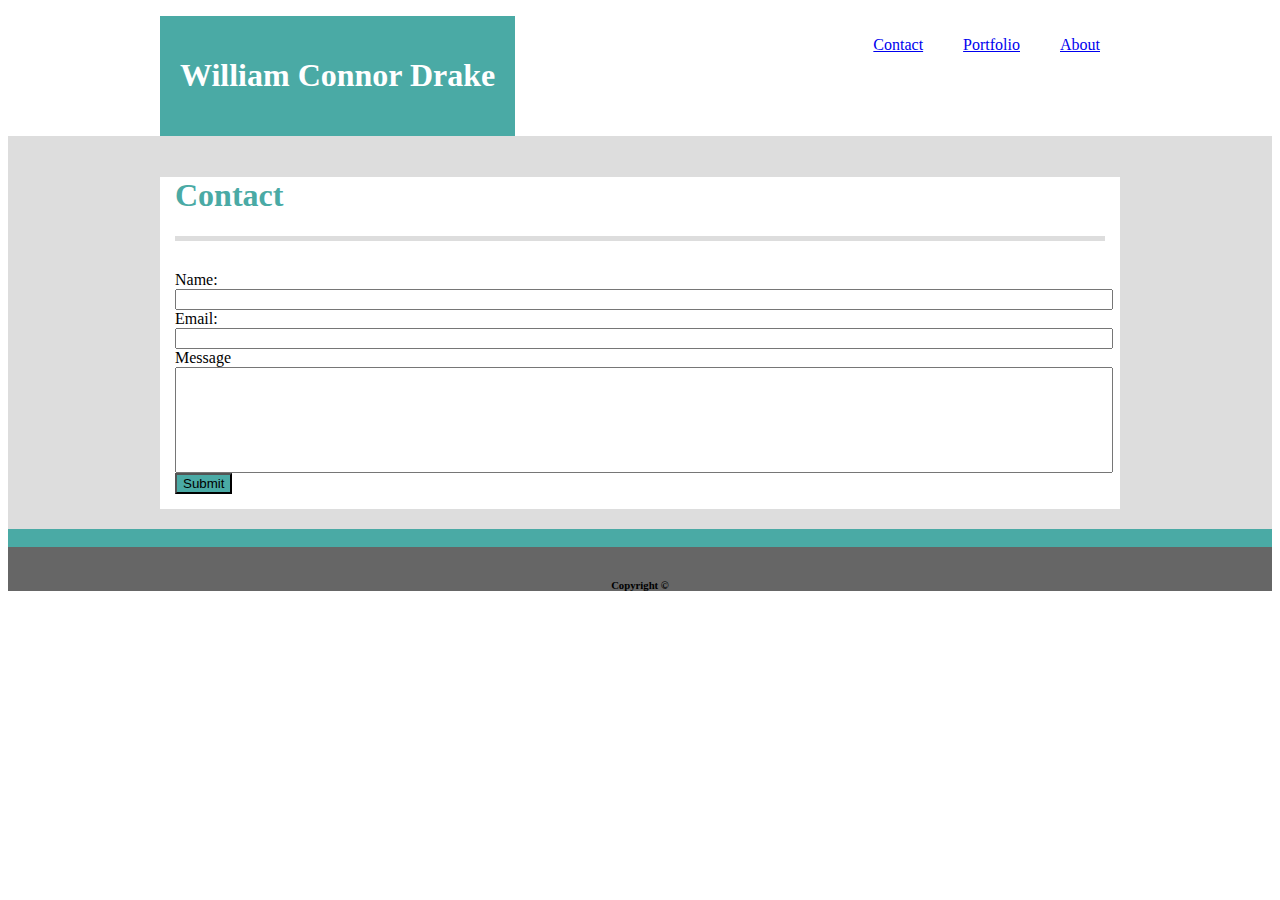
==== contact.html @ 03a28528 "initial commit" ====
<!DOCTYPE html>
<html>
<head>
	<title>Contact</title>
		<link rel="stylesheet" type="text/css" href="assets/css/style.css">

</head>
<body>
		<div class="topractice">
		<div class= "top">

			<div class= "header">
				<h1>William Connor Drake</h1>
			</div>

	
			<ul>
				<li><a href="index.html">About </a></li>
				<li><a href="portfolio.html" target="_blank">Portfolio</a></li>
				<li> <a href= "contact.html" target="_blank">Contact</a></li>
			</ul>

		</div>
		<div style="clear:both;"></div>
	
	</div>

	<div class="backgroundgrey">
		
		<div class="main">

			<div id="subheader"><h1>Contact</h1> </div>

			<form>
  				Name:
  				<br>
  				<input class= "name" type="text" name="Name">
  				<br>
  				Email:
  				<br>
  				<input class="email" type="text" name="Email">
  				<br>
  				Message
  				<br>
  				<input class= "message" type="text" name="Message">
  				<br>
  				<input class="submit" type="submit" value="Submit">
			</form>

		</div>

	</div>

	<div class="tealbottom">
		<p>I don't know how else to do this</p>
	</div>

	<div class="copyright">
	<h6>Copyright ©</h6>
	</div>

	
</body>
</html>
---- assets/css/style.css ----
/*All Pages*/

 .topractice {
   width: 100%;
   background-color: white;
 }

.top {
	width: 960px;
	margin-left: auto;
	margin-right: auto;
   background-color: white;
}



.header {
	float: left;
	color: white;
	background-color:#4aaaa5;
	padding: 20px;
}



li  {
    float: right;
    display: block;
    padding: 20px;
    text-decoration: none;
    color: black;
}


.backgroundgrey{
   width: 100%;
   background-color:#dddddd;
   padding: 20px 0px;
}


.main {
	clear: both;
	background-color: white;
   width: 960px;
   margin-left: auto;
   margin-right: auto;

}

#subheader{
   color: #4aaaa5;
    border-bottom: 5px solid #dddddd;
    margin: 15px;
   
}


.tealbottom{
	background-color:#4aaaa5;
	color: #4aaaa5;
	margin: -1em 0em;
	
}
.copyright{
	clear: both;
	text-align: center;
	background-color: #666666;
	padding-top: 7px;
	
}

/*About Me*/

#picture{
	float: left;
	margin: 15px;
}

.paragraph {
	margin: 15px;
}


/* Portfolio */




.sydney { 
   position: relative;
   

}

#sydney{ 
   position: absolute; 
   top: 150px; 
   left: 50px;  
   color: white;
   background-color:#4aaaa5;
   width: 250px;
   padding: 0px;
   text-align: center;
}

.bike {
	position: relative;
}

#bike{ 
   position: absolute; 
   top: 150px; 
   left: 50px; 
   color: white;
   background-color:#4aaaa5;
   width: 250px;
   padding: 0px;
   text-align: center;


}

.building {
	position: relative;
}

#building{ 
   position: absolute; 
   top: 150px; 
   left: 50px; 
   color: white;
   background-color:#4aaaa5;
   width: 250px;
   padding: 0px;
   text-align: center;

}

.eye {
	position: relative;
}

#eye{ 
   position: absolute; 
   top: 150px; 
   left: 50px;  
   color: white;
   background-color:#4aaaa5;
   width: 250px;
   padding: 0px;
   text-align: center;

}

.waves {
	position: relative;
}

#waves{ 
   position: absolute; 
   top: 150px; 
   left: 50px;  
   color: white;
   background-color:#4aaaa5;
   width: 250px;
   padding: 0px;
   text-align: center;
}


/* Contact */

form {
	padding: 15px;

}

.submit {
	background-color:#4aaaa5 ;
}

.message{
	height: 100px;
	width: 100%;
}

.name {
	width: 100%;
}

.email{
	width: 100%;
}
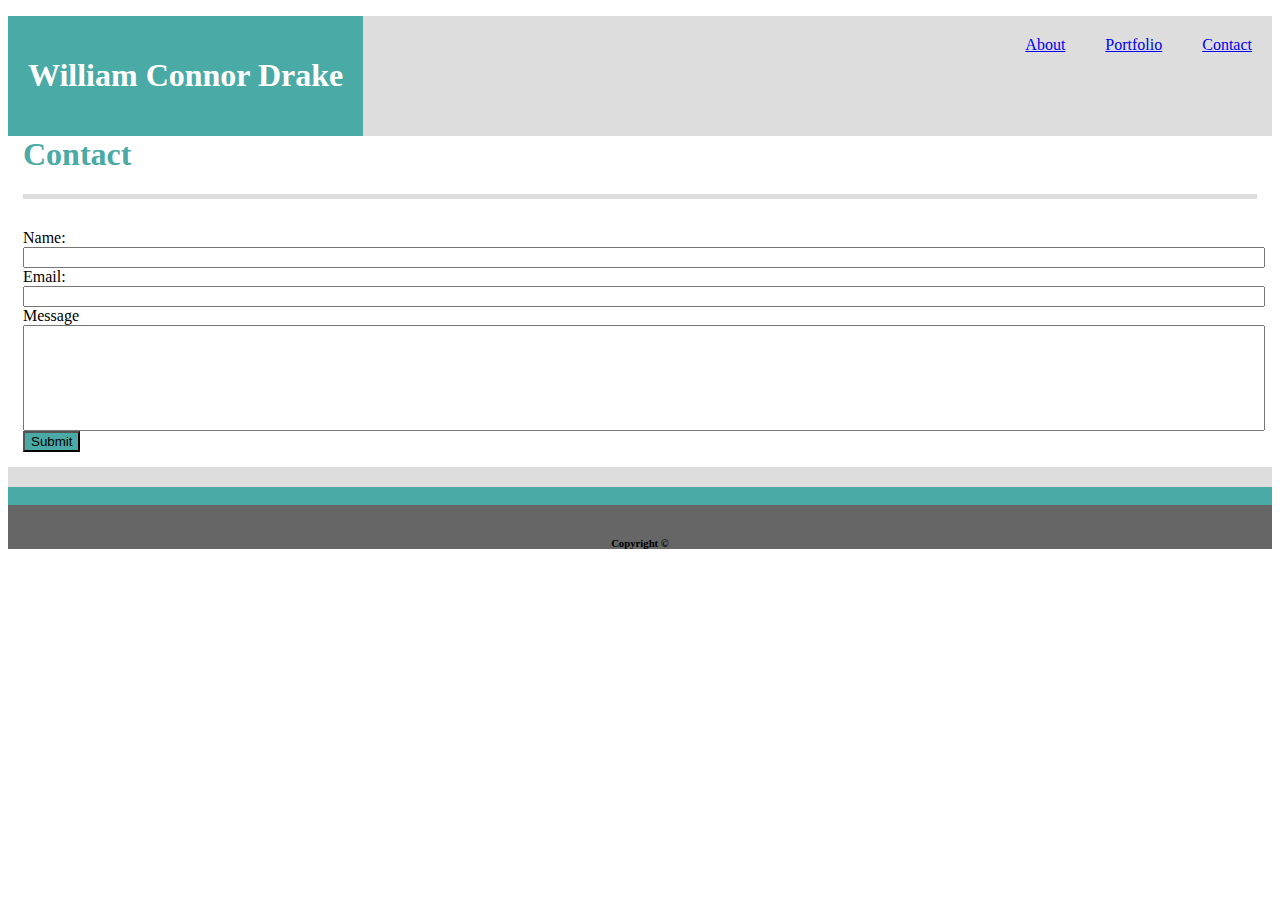
==== commit c2636caa: "Second and Last commit" ====
--- a/contact.html
+++ b/contact.html
@@ -2,28 +2,32 @@
 <html>
 <head>
 	<title>Contact</title>
-		<link rel="stylesheet" type="text/css" href="assets/css/style.css">
+	<link rel="stylesheet" href="https://stackpath.bootstrapcdn.com/bootstrap/4.1.0/css/bootstrap.min.css" integrity="sha384-9gVQ4dYFwwWSjIDZnLEWnxCjeSWFphJiwGPXr1jddIhOegiu1FwO5qRGvFXOdJZ4" crossorigin="anonymous">
+
+	<link rel="stylesheet" type="text/css" href="assets/css/style.css">
+		
 
 </head>
 <body>
-		<div class="topractice">
-		<div class= "top">
 
-			<div class= "header">
+		<nav class="navbar navbar-expand-sm bg-light">
+			<div class="header">
 				<h1>William Connor Drake</h1>
 			</div>
-
-	
-			<ul>
-				<li><a href="index.html">About </a></li>
-				<li><a href="portfolio.html" target="_blank">Portfolio</a></li>
-				<li> <a href= "contact.html" target="_blank">Contact</a></li>
-			</ul>
-
-		</div>
-		<div style="clear:both;"></div>
-	
-	</div>
+				<!-- Links -->
+				<ul class="navbar-nav">
+				  <li class="nav-item">
+					<a class="nav-link" href="contact.html" target="_blank">Contact</a>
+				  </li>
+				  <li class="nav-item">
+					<a class="nav-link" href="portfolio.html" target="_blank">Portfolio</a>
+				  </li>
+				  <li class="nav-item">
+					<a class="nav-link" href=href="index.html">About</a>
+				  </li>
+				</ul>
+			  
+			  </nav>
 
 	<div class="backgroundgrey">
 		
--- a/assets/css/style.css
+++ b/assets/css/style.css
@@ -1,3 +1,77 @@
+/*Media Queries*/
+
+/*
+@media only screen and (max-width: 980px) {
+    .paragraph {
+        width: 960px;
+    }
+}
+
+@media only screen and (max-width: 768px) {
+    .paragraph {
+        width: 750px;
+    }
+}
+@media only screen and (max-width: 640px) {
+    .paragraph {
+        width: 630px;
+    }
+}
+
+
+@media only screen and (max-width: 980px) {
+    form {
+        width: 960px;
+    }
+}
+
+@media only screen and (max-width: 768px) {
+    form {
+        width: 750px;
+    }
+}
+@media only screen and (max-width: 640px) {
+    form {
+        width: 630px;
+    }
+}
+
+@media only screen and (max-width: 980px) {
+    .subheader {
+        width: 960px;
+        margin: 15px 0px;
+    }
+}
+
+@media only screen and (max-width: 768px) {
+    .subheader {
+        width: 750px;
+    }
+}
+@media only screen and (max-width: 640px) {
+    .subheader {
+        width: 630px;
+    }
+}
+*/
+@media only screen and (max-width: 980px) {
+    .main {
+        width: 960px;
+    }
+}
+
+@media only screen and (max-width: 768px) {
+    .main {
+        width: 750px;
+    }
+}
+@media only screen and (max-width: 640px) {
+    .main {
+        width: 630px;
+    }
+}
+/*980px, 768px, 640px
+
 
 
 /*All Pages*/
@@ -44,7 +118,6 @@
 .main {
 	clear: both;
 	background-color: white;
-   width: 960px;
    margin-left: auto;
    margin-right: auto;
 
